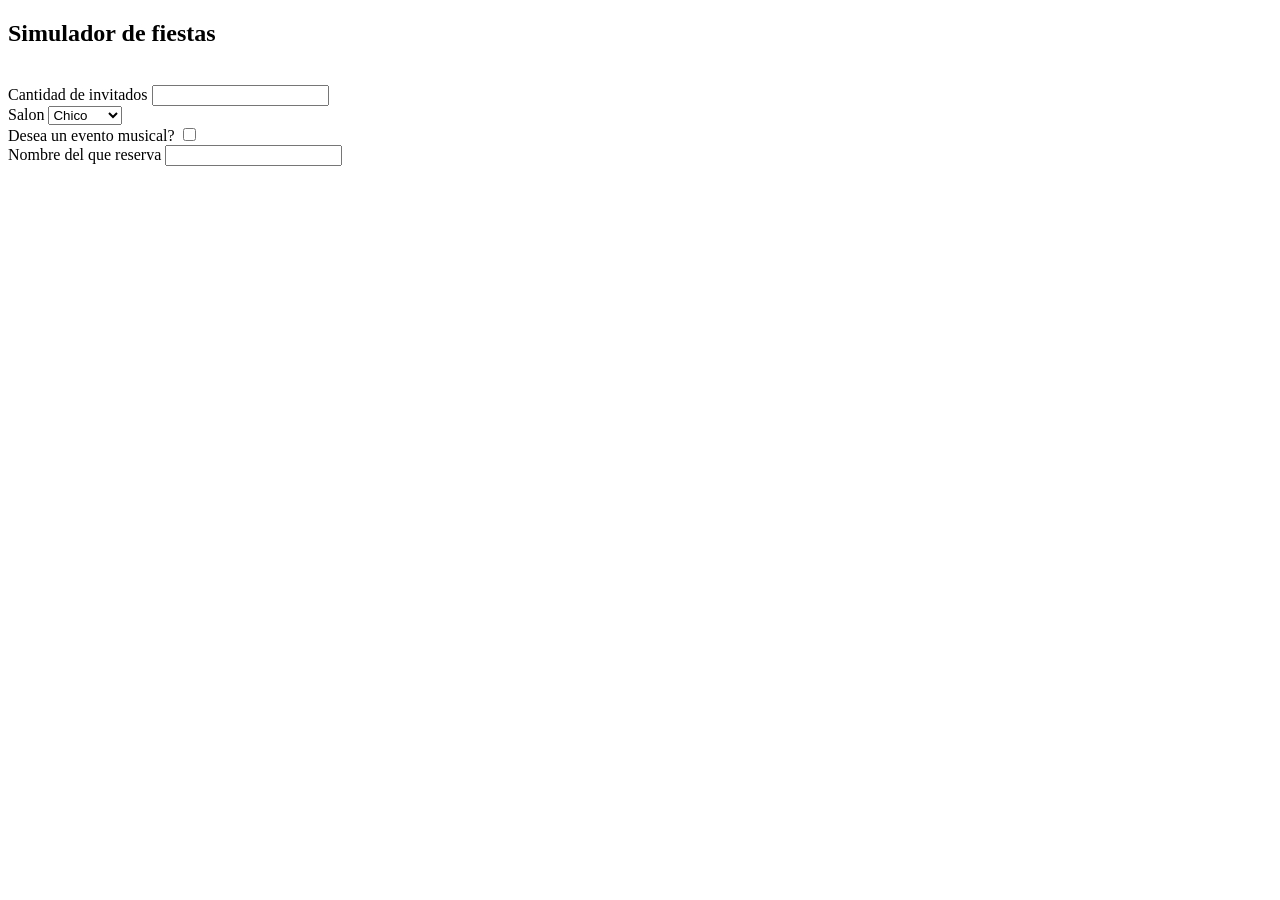
==== dinamico/PrePrueba1/index.html @ 7ab76165 "Preprueba1" ====
<!DOCTYPE html>
<html lang="en">
<head>
    <meta charset="UTF-8">
    <meta name="viewport" content="width=device-width, initial-scale=1.0">
    <title>Document</title>
    <script src="script.js"></script>
</head>
<body>
    <h2>Simulador de fiestas</h2>
    <br>
    <label for="">Cantidad de invitados</label>
    <input type="number" name="" id="cant_invitados">
    <br>
    <label for="">Salon</label>
    <select name="" id="size_salon">
        <option value="500000">Chico</option>
        <option value="700000">Mediano</option>
        <option value="1000000">Grande</option>
    </select>
    <br>
    <label for="">Desea un evento musical?</label>
    <input type="checkbox" name="" id="evento_musical">
    <br>
    <label for="">Nombre del que reserva</label>
    <input type="text" name="" id="nombre">
</body>
</html>
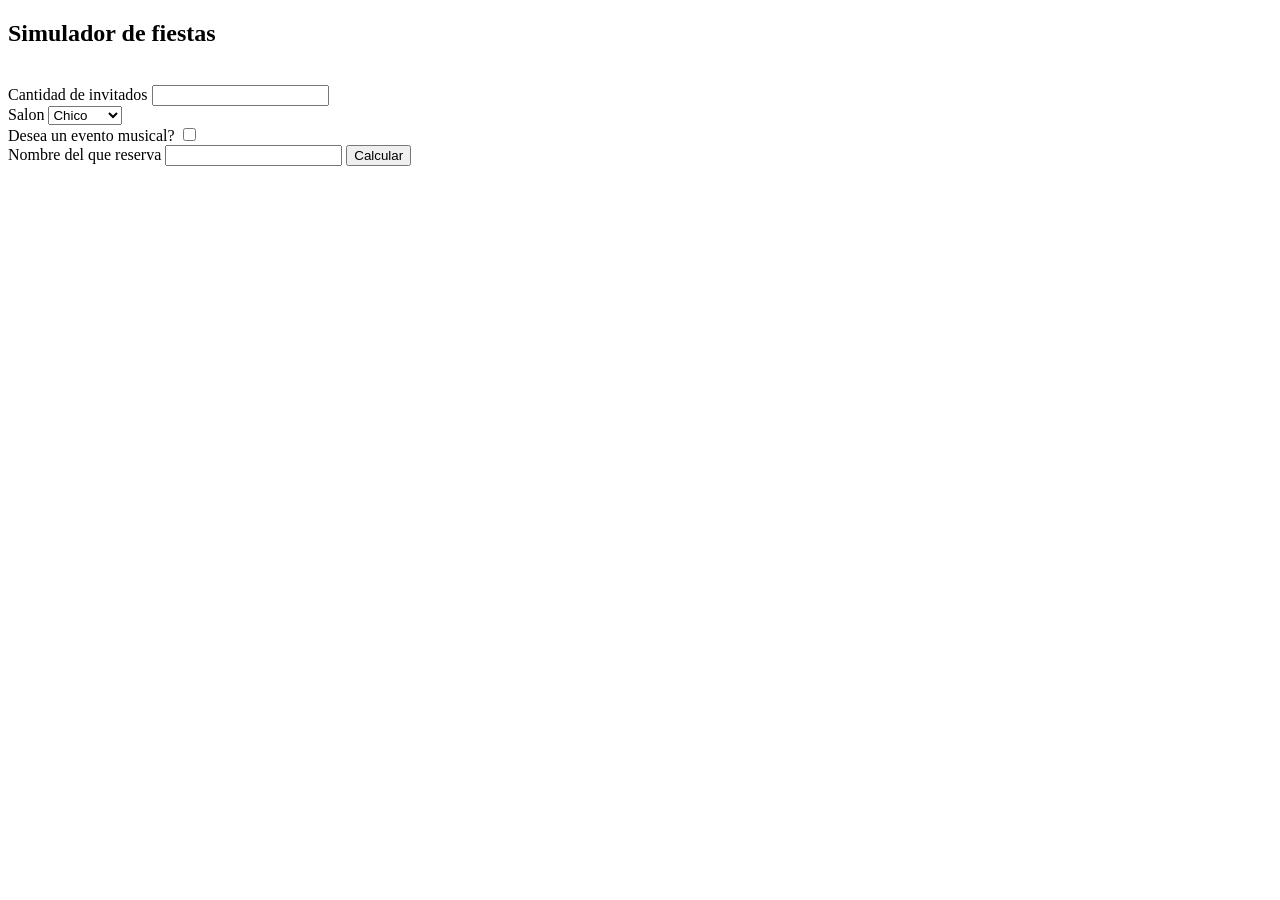
==== commit a1cb2207: "Boqueque" ====
--- a/dinamico/PrePrueba1/index.html
+++ b/dinamico/PrePrueba1/index.html
@@ -24,5 +24,9 @@
     <br>
     <label for="">Nombre del que reserva</label>
     <input type="text" name="" id="nombre">
+    <input type="submit" value="Calcular">
+
+    <div id="resultados"></div>
+
 </body>
 </html>
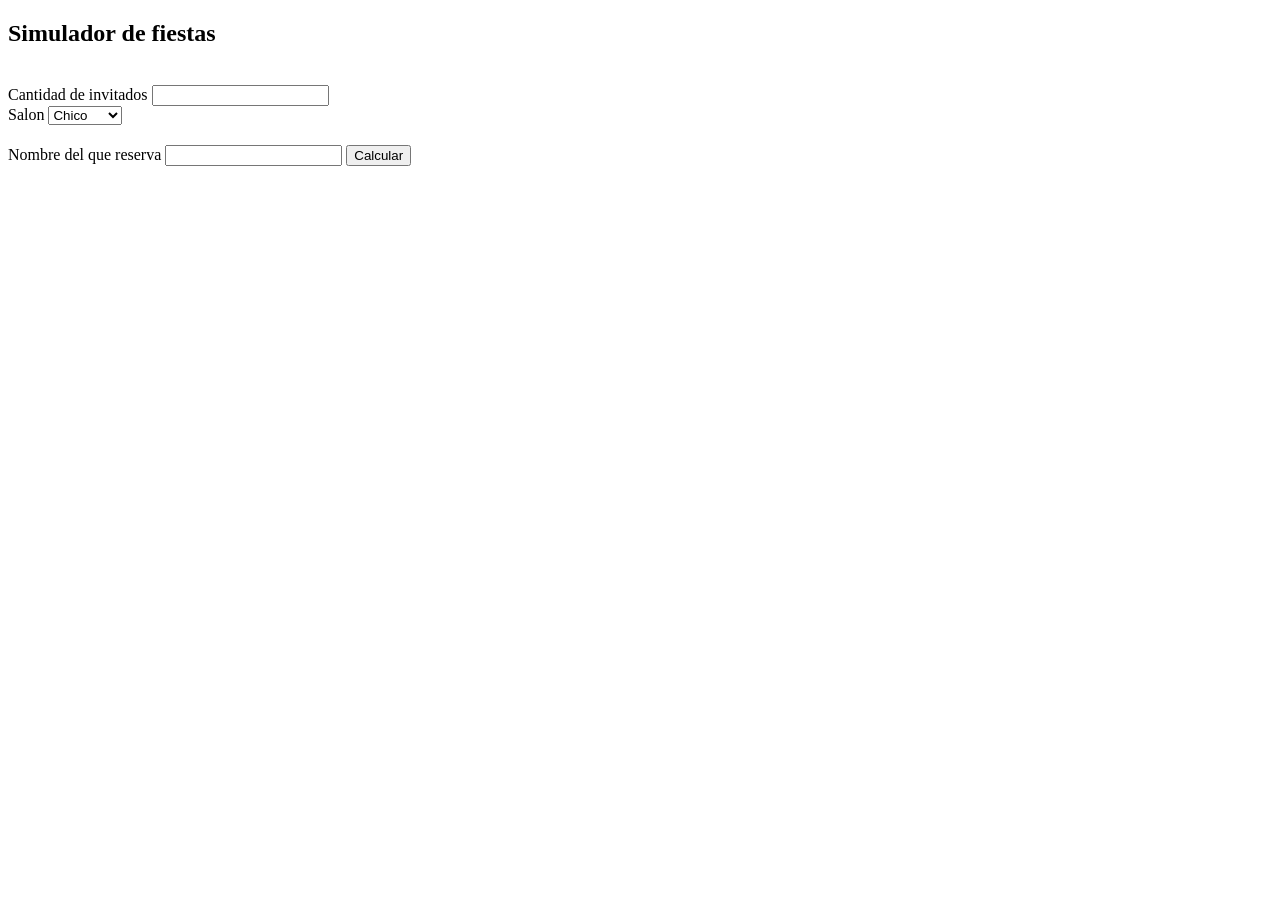
==== commit dc8c130d: "HOLAAA" ====
--- a/dinamico/PrePrueba1/index.html
+++ b/dinamico/PrePrueba1/index.html
@@ -4,7 +4,7 @@
     <meta charset="UTF-8">
     <meta name="viewport" content="width=device-width, initial-scale=1.0">
     <title>Document</title>
-    <script src="script.js"></script>
+    
 </head>
 <body>
     <h2>Simulador de fiestas</h2>
@@ -19,14 +19,17 @@
         <option value="1000000">Grande</option>
     </select>
     <br>
-    <label for="">Desea un evento musical?</label>
-    <input type="checkbox" name="" id="evento_musical">
-    <br>
+    <div id="div_evento" style="visibility: hidden;">
+
+        <label for="">Desea un evento musical?</label>
+        <input type="checkbox" name="" id="evento_musical">
+    </div>
     <label for="">Nombre del que reserva</label>
     <input type="text" name="" id="nombre">
-    <input type="submit" value="Calcular">
+    <input type="submit" value="Calcular" id="Calcular">
 
     <div id="resultados"></div>
 
 </body>
+<script src="script.js"></script>
 </html>
